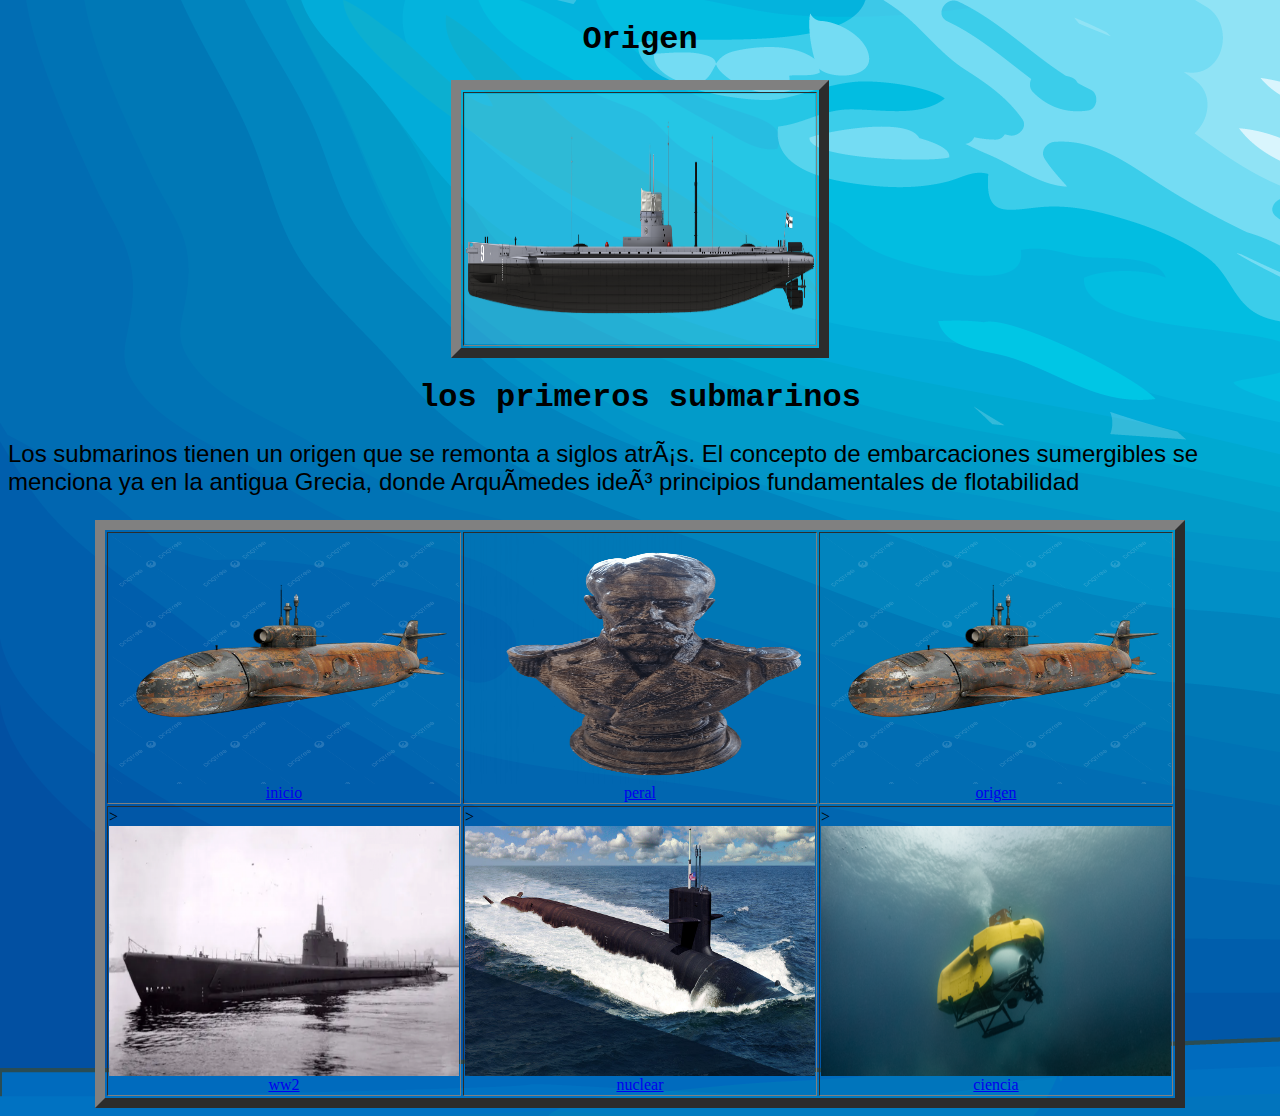
==== brasil.html @ 02811c04 "Update and rename html/ww1.html to brasil.html" ====
<!DOCTYPE html>

<html>

	<head>
	<body background="../figuras/fondo.png"></body>
		<metacharset = 'utf-8'>
		<title>origen</title>
		<link rel="stylesheet" type="text/css" href="../css/styles.css">
	</head>

<style>

		
		img {
  
		display: block;
		width: 350px;
		height: 250px;

		}
p, ul {
		font-family: Verdana, Helvetica, sans-serif;
		color: #000;
	 font-size: 24px; 
  
</style>
<table border = '10' class = 'center'>
<h1>Origen</h1>
<td><img src = '../figuras/ww1.png' ></td>
</table>



	<body>

<h1>los primeros submarinos</h1>
	<p>Los submarinos tienen un origen que se remonta a siglos atrás. El concepto de embarcaciones sumergibles se menciona ya en la antigua Grecia, donde Arquímedes ideó principios fundamentales de flotabilidad</p>

<table border = '10' class = 'center'>

		<tr> <!-- creamos la primera fila-->

		<td><a href = '../index.html'><img src = '../figuras/origen.png' alt = 'inicio' ><figcaption>inicio</figcaption></a></td> 

	  <td><a href = 'html/peral.html'><img src = '../figuras/peral.png' alt = 'peral' ><figcaption>peral</figcaption></a></td> 
		<td><a href = 'html/origen.html'><img src = '../figuras/origen.png' alt = 'origen' ><figcaption>origen</figcaption></a></td> 
		</tr>

		<tr> <!-- creamos la segunda fila-->

			<td>><a href = 'html/ww2.html'><img src = '../figuras/ww2.png' alt = 'ww2' ><figcaption>ww2</figcaption></a></td> 
			<td>><a href = 'html/nuclear.html'><img src = '../figuras/nuclear.png' alt = 'nuclear' ><figcaption>nuclear</figcaption></a></td>
			<td>><a href = 'html/ciencia.html'><img src = '../figuras/ciencia.png' alt = 'ciencia' ><figcaption>ciencia</figcaption></a></td>
				
		</tr>

	</table>
  

	</body>


</html>
---- css/styles.css ----
/*Colocamos una imagen de fondo al 'body' de nuestras páginas*/

body {

  background-image: url("../figuras/Fondo.png");
  background-repeat: repeat-y; 
     
}

/*Creamos la clase 'center' de forma que podamos centrar, por ejemplo, las tablas de nuestras páginas*/

.center{

	margin-left: auto;
	margin-right: auto;
}


/*Le damos formato a los encabezados H*, párrafos y viñetas */
h1 {
  font-weight: bold;
  text-align: center;  
  font-family: Monaco, "Bitstream Vera Sans Mono", "Lucida Console", Terminal, monospace;
  color: #000;
  
}

h2 {

  font-weight: bold;
  text-align: left;  
  font-family: Monaco, "Bitstream Vera Sans Mono", "Lucida Console", Terminal, monospace;
  color: Tomato	;

}

p, ul {

  font-family: Verdana, Helvetica, sans-serif;
  color: #000;
  font-size: 24px; 

}


/*Le damos formato a los pies de imagen*/
figcaption {text-align: center;}


/*Le damos formato a las imágenes*/
img {
  
  display: block;
  width: 50px;
  height: 25px;
  width: 100%;

}
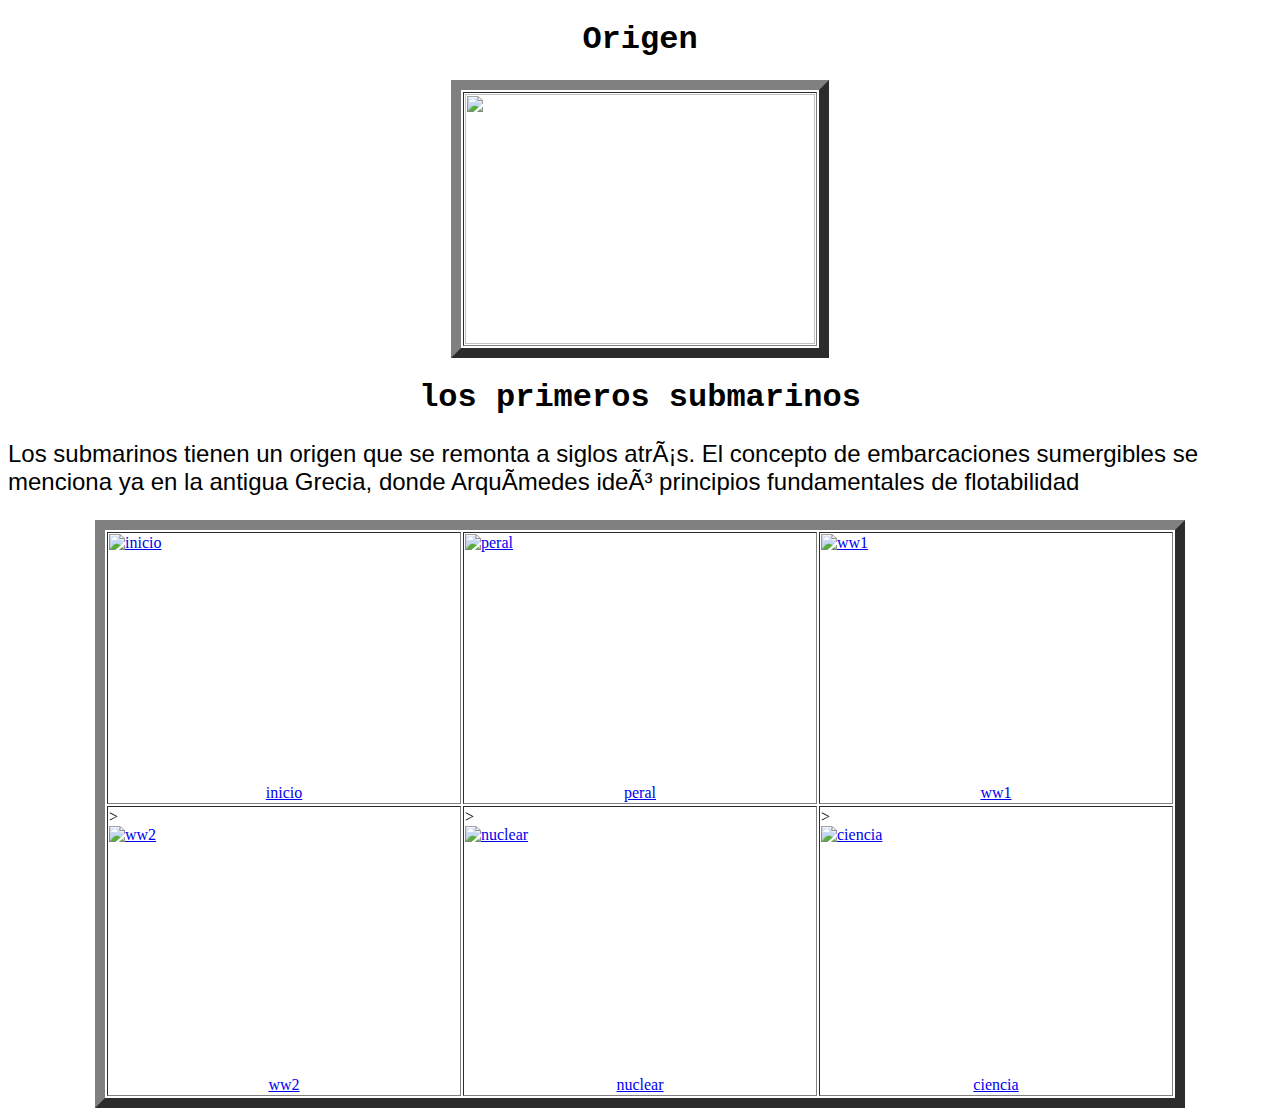
==== commit c6913dfb: "Update and rename html/ww2.html to brasil.html" ====
--- a/brasil.html
+++ b/brasil.html
@@ -27,7 +27,7 @@
 </style>
 <table border = '10' class = 'center'>
 <h1>Origen</h1>
-<td><img src = '../figuras/ww1.png' ></td>
+<td><img src = '../figuras/origen.png' ></td>
 </table>
 
 
@@ -44,7 +44,7 @@
 		<td><a href = '../index.html'><img src = '../figuras/origen.png' alt = 'inicio' ><figcaption>inicio</figcaption></a></td> 
 
 	  <td><a href = 'html/peral.html'><img src = '../figuras/peral.png' alt = 'peral' ><figcaption>peral</figcaption></a></td> 
-		<td><a href = 'html/origen.html'><img src = '../figuras/origen.png' alt = 'origen' ><figcaption>origen</figcaption></a></td> 
+		<td><a href = 'html/ww1.html'><img src = '../figuras/ww1.png' alt = 'ww1' ><figcaption>ww1</figcaption></a></td> 
 		</tr>
 
 		<tr> <!-- creamos la segunda fila-->
